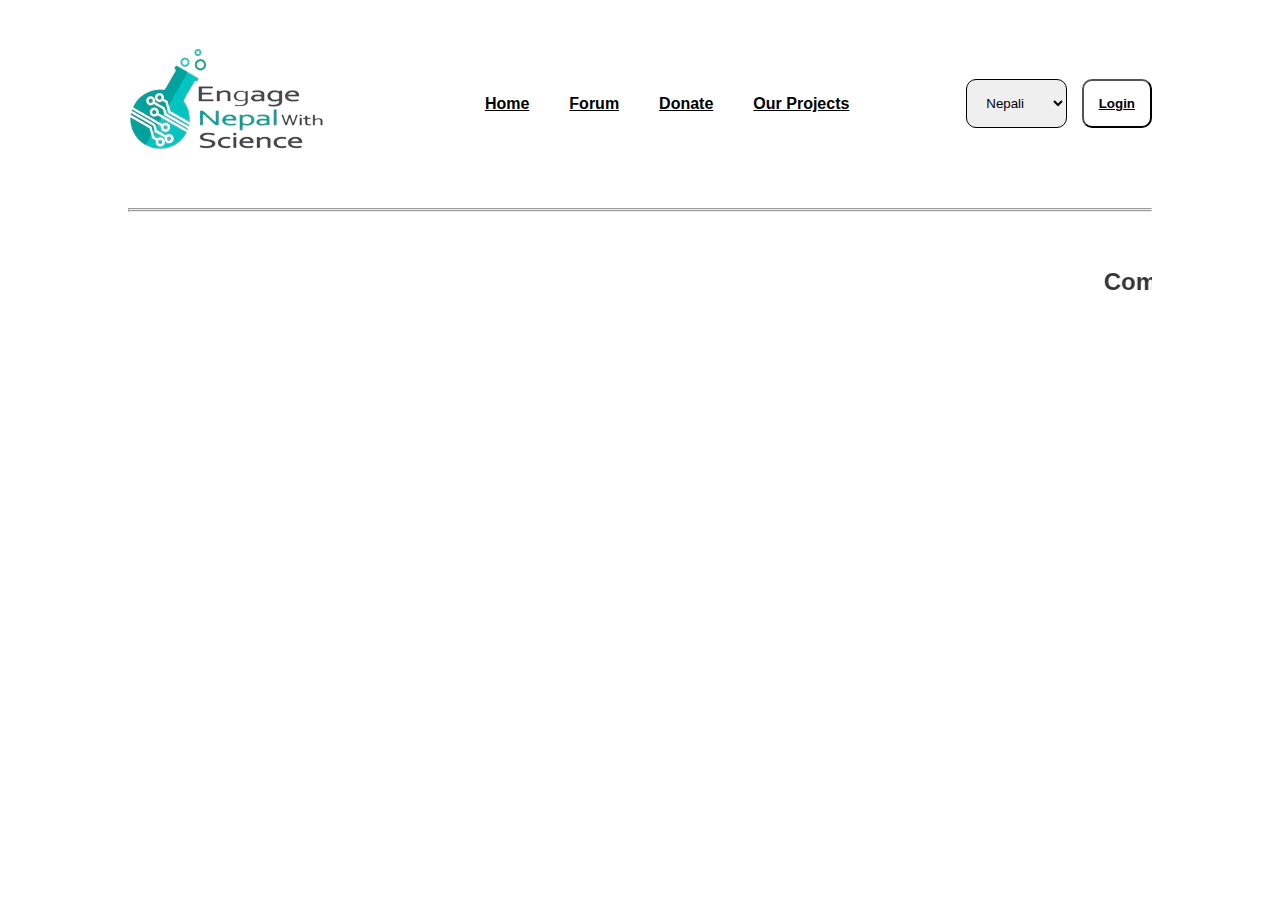
==== hackathon/commentsent.html @ a0fe3079 "Add files via upload" ====
<!DOCTYPE html>
<html lang="en">
<head>
    <meta charset="UTF-8">
    <meta name="viewport" content="width=device-width, initial-scale=1.0">
    <title>Document</title>
    <link rel="stylesheet" href="styles.css">
</head>
<body>
  <div class="navbar">
    <div class="logo">
     <a  href="hindex.html" ><img src="tb.png"></a>
    </div>
      <ul>
          <a class="nav" href="hindex.html"> <li>Home</li></a>
          <a class="nav" href="forum.html"> <li>Forum</li></a>
          <a class="nav" href="donate.html"> <li>Donate</li></a>
          <a class="nav" href="projects.html"> <li>Our Projects</li></a>
      </ul>
      <div class="third">
          <select name="Language" id="Language">
            <option value="Neplai">Nepali</option>
            <option value="Bhojpuri">Bhojpuri</option>
            <option value="Newari">Newari</option>
            <option value="Urdu">Urdu</option>
          </select>

            <a  href="login.html"><button class="point">Login</button></a>
      </div>
      </div>
    <hr><hr><br><br>
    <div>
      <marquee><h2>Comment successfully sent. Please wait for your reply.</h2></marquee>
    </div>
    
</body>
</html>
---- hackathon/styles.css ----
*{
    margin: 0;
    font-family:Arial, Helvetica, sans-serif;
}
body {
    padding: 0 10%;
    line-height: 1.6;
}



h1, h2 {
    color: #333;
}
h1{
    font-size: 300%;
}
p {
    text-align: justify;
    font-size: 18px;
}
footer {
    background-color: #333;
    color: #f2f2f2;
    text-align: center;
    padding: 10px;
    left: 0;
    bottom: 0;
    width: 100%;
}
.post {
    border: 1px solid #ddd;
    padding: 10px;
    margin-bottom: 20px;
}
.post-buttons {
    margin-top: 20px;
}
.post-buttons button {
    margin-right: 10px;
}


.navbar{
    display: flex;
    justify-content: space-between;
    align-items: center;
}

ul{
  display: flex;
  justify-content: center;
  align-items: center;
}

li{
    list-style: none;
    margin: 10px;
    border: none;
    border-radius: 10px;
    padding: 10px;
    color: #000000;
    text-decoration: underline ;
    font-weight: bold;
}

a{
    text-decoration: none;

}

li:hover{
    background-color: black;
    color: rgb(255, 255, 255);
    transition: ease-in-out 0.2;
    padding: 15px;
}

.img{
display: flex;
justify-content: center;
align-items: center;

}


  
  .carousel-container{
    position:relative;
    margin:1em auto .5em auto;
    max-width:600px;
  }
  .carousel-container, .carousel-caption{
    box-shadow: 0 0 5px rgb(204,204,204);;
  }
  .carousel-container img{
  border-radius:.5em;
  }
  .hidden{
    display:none;
  }
  .visible{
    display:block;
  }
  .arrow{
    display:inline;
  }
  
  .prev, .arrow{
   cursor: pointer;
    position: absolute;
    top: 50%;
    width: auto;
    margin: -1.5em .3em 0 .3em;
    padding: 1em;
    color: black;
    font-weight: bold;
    font-size: 1.2em;
    transition: 0.3s ease;
    border-radius: .5em;
    user-select: none;
    background-color:rgba(204,204,204, 0.3);
  }
  .next {
    right:0 ;
  }
  .prev:hover, .next:hover{
    box-shadow: 0 0 5px #fff;
    border:1px solid #fff;
  }
  .slide-numbers{
    text-align: center;
    position:absolute;
    bottom:1em;
    left:45%;
  
  }
  .dot{
    cursor: pointer;
    height: 10px;
    width: 10px;
    margin: 0 2px;
    background-color: rgba(204,204,204, 0.3);
    border-radius: 50%;
    display: inline-block;
  } 
  
  .dot:hover, .active{
    background-color: rgb(204,204,204);
    height: 12px;
    width: 12px;
  }
  .dot:hover{
     box-shadow: 0 0 5px #fff;
  }
  .carousel-caption{
    text-align: center;
    font-family:'Nanum Gothic',serif;
    background-color: rgba(204,204,204,.8);
    max-width:600px;
    margin:.5em auto;
    padding:1em 0;
    border-radius:.5em;
  }
  
  
.carousel-imgs img{
    width: 300px;
    height: 300px;
    
}

  
.carousel-imgs img:hover{
  width: 400px;
  height: 400px;
  transition: ease-in-out 1s;
  
}
.carousel-imgs{
display: flex;
justify-content: center;
align-items: center;
}


.open-button {
  background-color: #555;
  color: white;
  padding: 16px 20px;
  border: none;
  cursor: pointer;
  opacity: 0.8;
  position: fixed;
  bottom: 23px;
  right: 28px;
  width: 280px;
}

.chat-popup {
  display: none;
  position: fixed;
  bottom: 0;
  right: 15px;
  border: 3px solid #f1f1f1;
  z-index: 9;
}

.form-container {
  max-width: 300px;
  padding: 10px;
  background-color: white;
}

.form-container textarea {
  width: 100%;
  padding: 15px;
  margin: 5px 0 22px 0;
  border: none;
  background: #f1f1f1;
  resize: none;
  min-height: 200px;
}

.form-container textarea:focus {
  background-color: #ddd;
  outline: none;
}

.form-container .btn {
  background-color: #04AA6D;
  color: white;
  padding: 16px 20px;
  border: none;
  cursor: pointer;
  width: 100%;
  margin-bottom:10px;
  opacity: 0.8;
}

.form-container .cancel {
  background-color: red;
}

.form-container .btn:hover, .open-button:hover {
  opacity: 1;
}




select{
  padding: 15px;
  border-radius: 10px;
  border: 1px solid;
  margin-right: 10px;


}


button{
  background-color: rgb(255, 255, 255);
  border-radius: 10px;
  padding: 15px;
  color: #000000;
  font-weight: bold;
  text-decoration: underline;
}

button:hover{
background-color: #000000;
color: rgb(255, 255, 255);

}
.programimg{
  display: flex;
  align-self: center;
  align-items: center;
}


.programimg:hover{
  width: 400px;
  height: 400px;
  transition: ease-in-out 1s;
}

.point{
  cursor: pointer;
}

.programimg{
  margin-left: 250px;
  box-shadow: 0 4px 8px 0 rgba(0, 0, 0, 0.2), 0 6px 20px 0 rgba(0, 0, 0, 0.19);
border: 4px dashed;
}
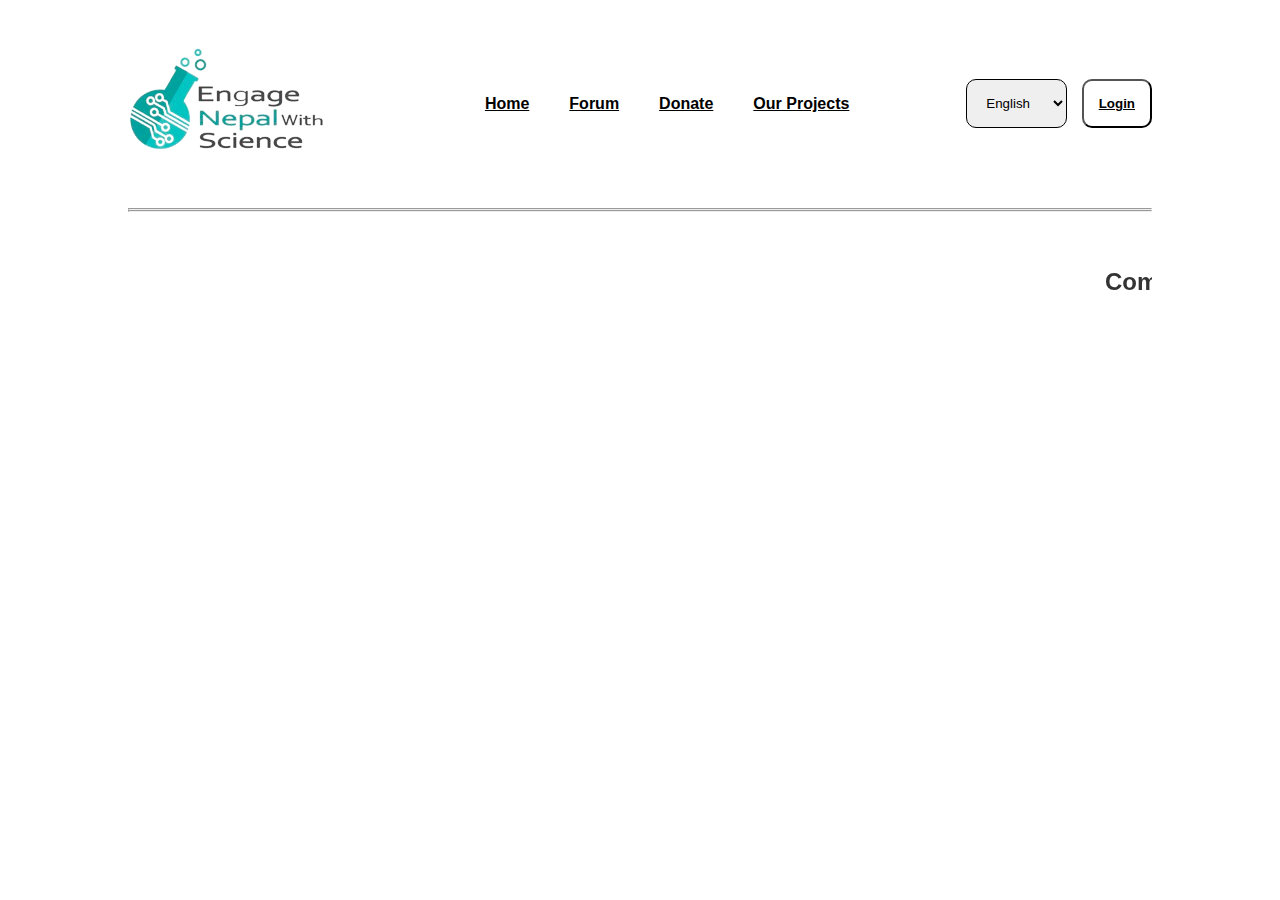
==== commit 552a75a3: "changed language options" ====
--- a/hackathon/commentsent.html
+++ b/hackathon/commentsent.html
@@ -9,20 +9,20 @@
 <body>
   <div class="navbar">
     <div class="logo">
-     <a  href="hindex.html" ><img src="tb.png"></a>
+     <a  href="index.html" ><img src="tb.png"></a>
     </div>
       <ul>
-          <a class="nav" href="hindex.html"> <li>Home</li></a>
+          <a class="nav" href="index.html"> <li>Home</li></a>
           <a class="nav" href="forum.html"> <li>Forum</li></a>
           <a class="nav" href="donate.html"> <li>Donate</li></a>
           <a class="nav" href="projects.html"> <li>Our Projects</li></a>
       </ul>
       <div class="third">
           <select name="Language" id="Language">
-            <option value="Neplai">Nepali</option>
+            <option value="English">English</option>
+            <option value="Nepali">Nepali</option>
+            <option value="Newari">Newari</option>
             <option value="Bhojpuri">Bhojpuri</option>
-            <option value="Newari">Newari</option>
-            <option value="Urdu">Urdu</option>
           </select>
 
             <a  href="login.html"><button class="point">Login</button></a>
